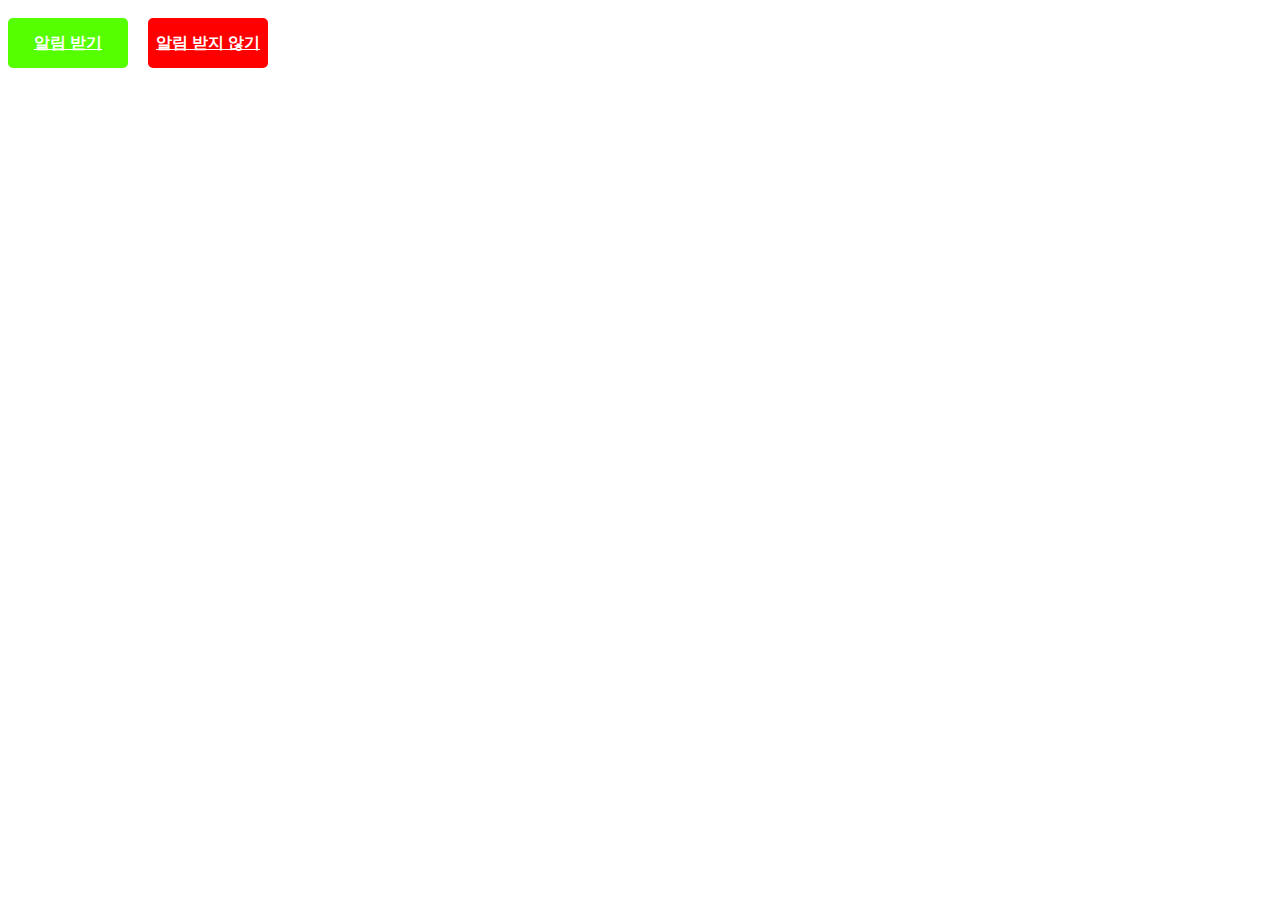
==== index.html @ 234d5b47 "no message" ====
<!DOCTYPE html>
<html lang="en">
<head>
    <meta charset="UTF-8">
    <meta name="viewport" content="width=device-width, initial-scale=1.0">
    <title>Document</title>
    <link rel="stylesheet" href="css/style.css">
</head>
<body>
    <a href="" title="알림 받기" class="button btnFade btnGreen">알림 받기</a>
    <a href="" title="알림 받지 않기" class="button btnFade btnRed">알림 받지 않기</a>
</body>
</html>
---- css/style.css ----
body {
	background-color: rgb(255, 255, 255);
}

a.button {
  display: block;
  position: relative;
  float: left;
  width: 120px;
  padding: 0;
  margin: 10px 20px 10px 0;
  font-weight: 600;
  text-align: center;
  line-height: 50px;
  color: #FFF;
  border-radius: 5px;
  transition: all 0.2s ;
}

.btnGreen {
  background: #55ff00;
}

.btnRed {
  background: #ff0000;
}

/* FADE */
.btnFade.btnGreen:hover {
  background: #42c500;
}

.btnFade.btnRed:hover {
  background: #ce0000;
}
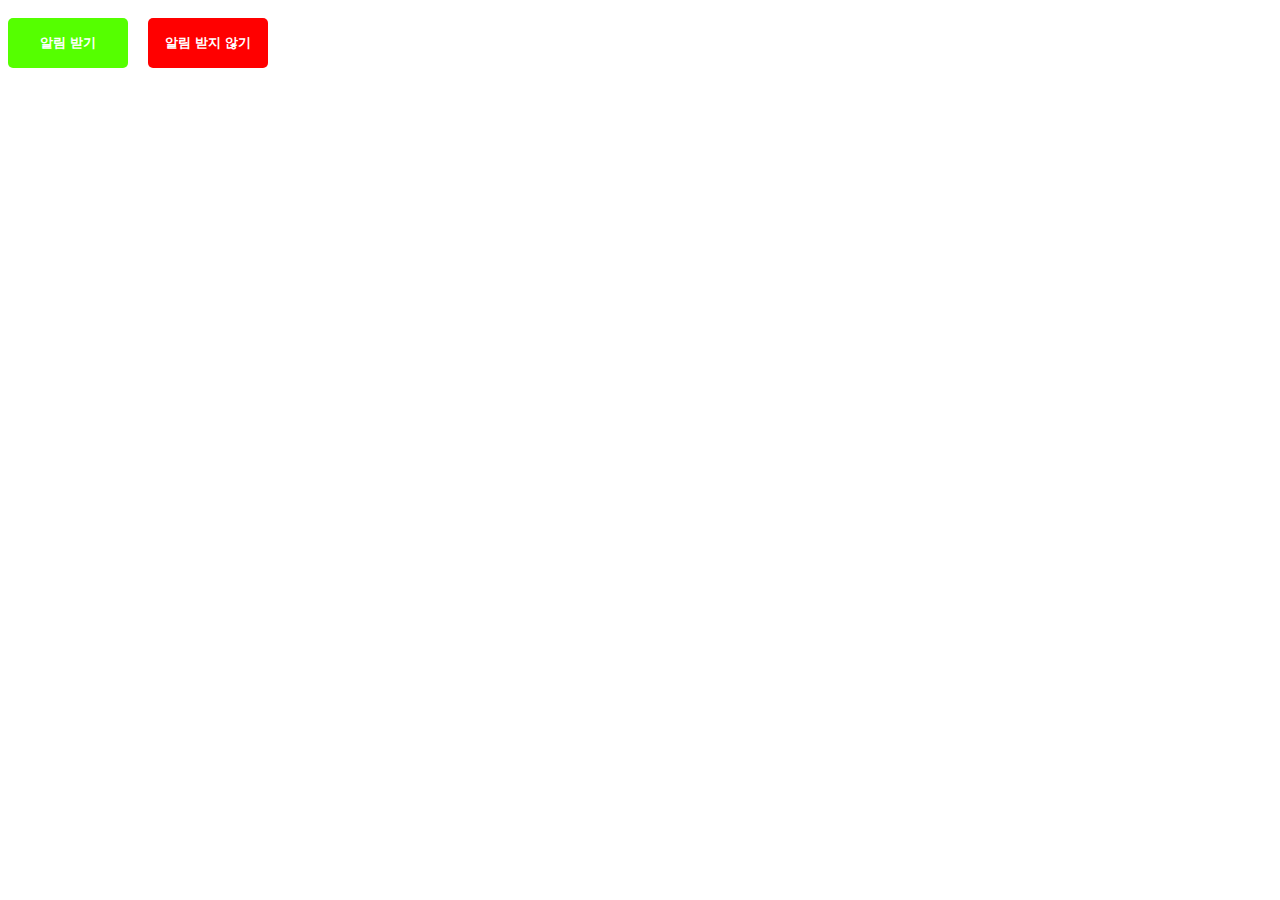
==== commit b8b5279f: "no message" ====
--- a/index.html
+++ b/index.html
@@ -7,7 +7,7 @@
     <link rel="stylesheet" href="css/style.css">
 </head>
 <body>
-    <a href="" title="알림 받기" class="button btnFade btnGreen">알림 받기</a>
-    <a href="" title="알림 받지 않기" class="button btnFade btnRed">알림 받지 않기</a>
+    <button onclick="Notification.requestPermission();" href="" title="알림 받기" class="button btnFade btnGreen">알림 받기</a>
+    <button onclick="Notification.requestPermission();" href="" title="알림 받지 않기" class="button btnFade btnRed">알림 받지 않기</a>
 </body>
 </html>--- a/css/style.css
+++ b/css/style.css
@@ -1,31 +1,54 @@
 body {
 	background-color: rgb(255, 255, 255);
 }
-
-a.button {
-  display: block;
-  position: relative;
-  float: left;
-  width: 120px;
-  padding: 0;
-  margin: 10px 20px 10px 0;
-  font-weight: 600;
-  text-align: center;
-  line-height: 50px;
-  color: #FFF;
-  border-radius: 5px;
-  transition: all 0.2s ;
+a,
+a:visited {
+  text-decoration: none;
+  color: #00AE68;
 }
+button.btnGreen {
+    display: block;
+    position: relative;
+    float: left;
+    width: 120px;
+    padding: 0;
+    margin: 10px 20px 10px 0;
+    font-weight: 600;
+    text-align: center;
+    line-height: 50px;
+    color: #FFF;
+    border-radius: 5px;
+    transition: all 0.2s ;
+  }
+  button.btnRed {
+    display: block;
+    position: relative;
+    float: left;
+    width: 120px;
+    padding: 0;
+    margin: 10px 20px 10px 0;
+    font-weight: 600;
+    text-align: center;
+    line-height: 50px;
+    color: #FFF;
+    border-radius: 5px;
+    transition: all 0.2s ;
+  }
 
 .btnGreen {
-  background: #55ff00;
+outline: none;
+cursor: pointer;
+border: 0;
+background: #55ff00;
 }
 
 .btnRed {
-  background: #ff0000;
+outline: none;
+cursor: pointer;
+border: 0;
+background: #ff0000;
 }
-
-/* FADE */
+/*FADE*/
 .btnFade.btnGreen:hover {
   background: #42c500;
 }
